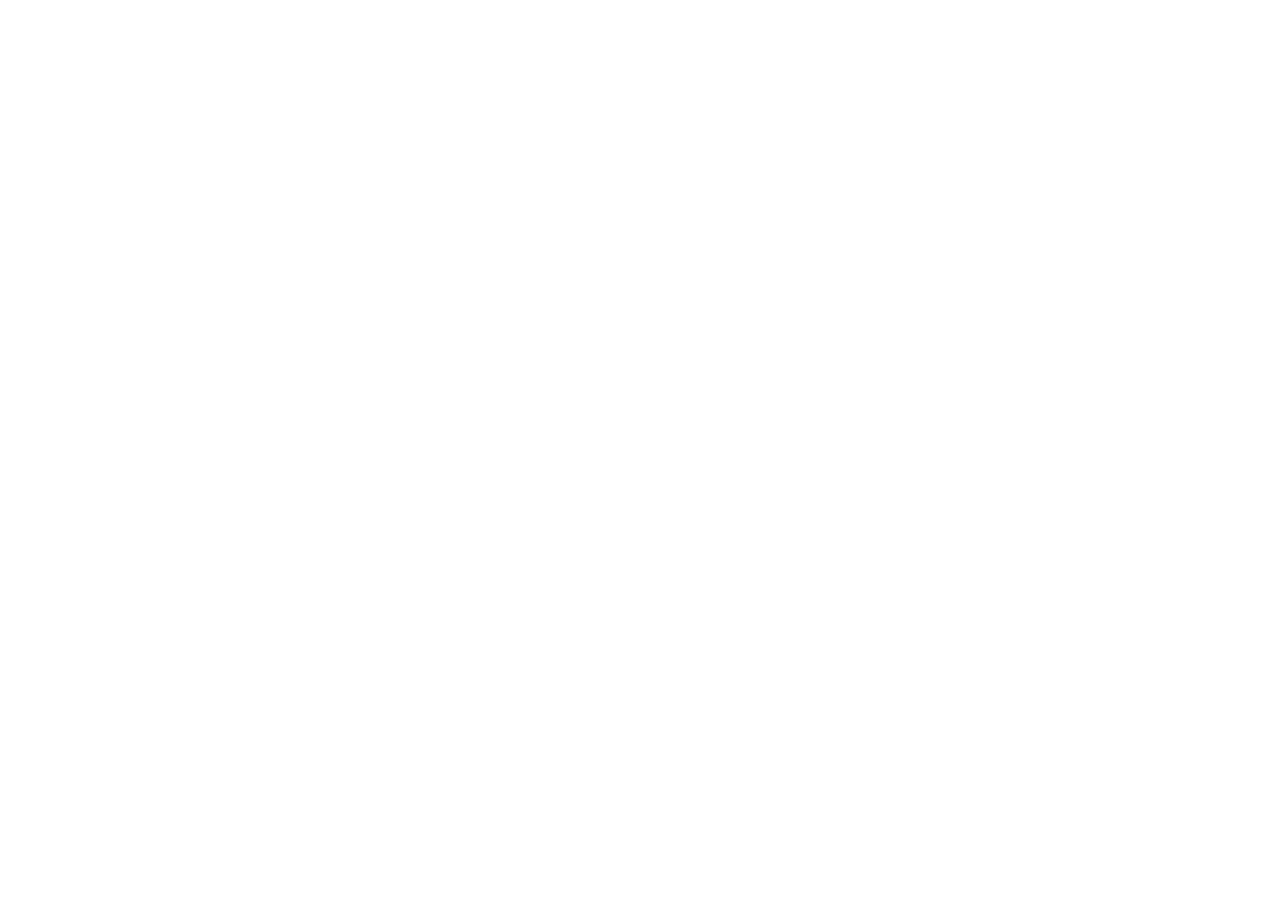
==== calculator.html @ 36f5c047 "Add files via upload" ====
<!DOCTYPE html>
<html> 
<head>
	<meta charset="utf-8">
	<meta name="viewport" content="width=device-width, initial-scale=1">
	<meta name="generator" content="RocketCake">
	<title></title>
	<link rel="stylesheet" type="text/css" href="calculator_html.css">
</head>
<body>
<div class="textstyle1">
  <span class="textstyle2"><br/>VECO Mining Rewards Calculator</span>
  </div>
</body>
</html>
---- calculator_html.css ----
a { color:#5D5D9E; } 
a:visited { color:#5D5D9E; } 
a:active { color:#5C615E; } 
a:hover { color:#B2B3B4; } 
body { background:none; padding:10px;  margin: 0; }
.textstyle1 { text-align:center; }
.textstyle2 { font-size:14pt; font-family:Arial, Helvetica, sans-serif; color:#FFFFFF;  }
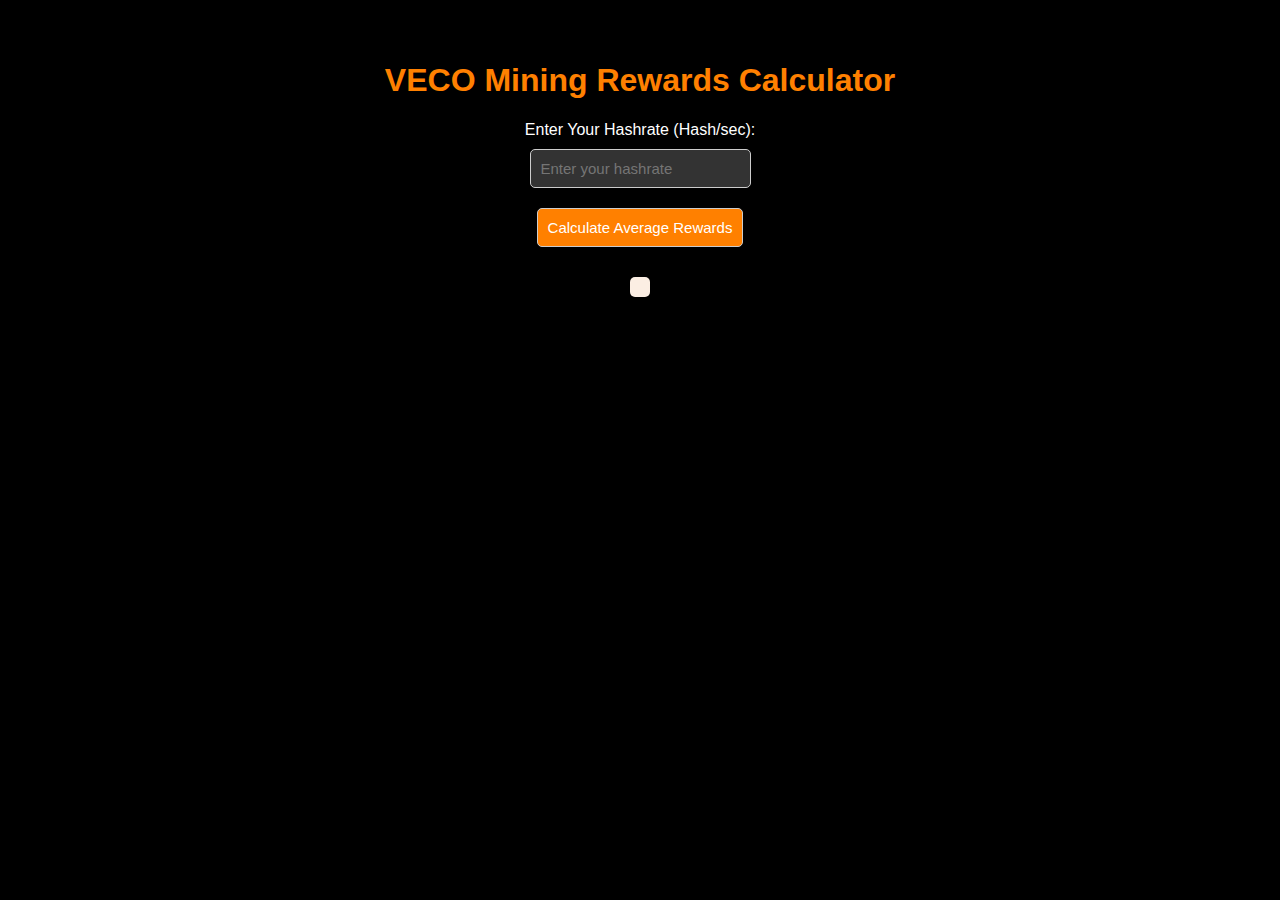
==== commit 48fa8b1e: "Add files via upload" ====
--- a/calculator.html
+++ b/calculator.html
@@ -1,15 +1,110 @@
 <!DOCTYPE html>
-<html> 
+<html lang="en">
 <head>
-	<meta charset="utf-8">
-	<meta name="viewport" content="width=device-width, initial-scale=1">
-	<meta name="generator" content="RocketCake">
-	<title></title>
-	<link rel="stylesheet" type="text/css" href="calculator_html.css">
+    <meta charset="UTF-8">
+    <meta name="viewport" content="width=device-width, initial-scale=1.0">
+    <title>VECO Mining Rewards Calculator</title>
+    <style>
+        body {
+            background: black;
+            margin: 30px;
+            padding-top: 11px;
+            font-family: Inter, sans-serif;
+        }
+        input[type="number"], input[type="submit"] {
+            padding: 10px;
+            margin: 10px 0px;
+            border: 1px solid #ccc;
+            border-radius: 5px;
+            font-size: 15px;
+            background-color: #333; /* Hintergrund der Eingabefelder angepasst */
+            color: white; /* Textfarbe der Eingabefelder */
+        }
+        input[type="submit"] {
+            background-color: #FF8000;
+            color: white;
+            cursor: pointer;
+        }
+        input[type="submit"]:hover {
+            background-color: #e69500;
+        }
+        #results {
+            margin-top: 20px;
+            padding: 10px;
+            background-color: #fbeee3;
+            border-radius: 5px;
+            color: black;
+            text-align: center; /* Zentriert den Text innerhalb des Ergebnisbereichs */
+        }
+        h1 {
+            color: #FF8000;
+        }
+        .container {
+            display: flex;
+            flex-direction: column;
+            align-items: center;
+            width: 100%;
+        }
+        label {
+            color: white; /* Stellt Textfarbe von Label und Ergebnissen auf weiß */
+        }
+    </style>
 </head>
 <body>
-<div class="textstyle1">
-  <span class="textstyle2"><br/>VECO Mining Rewards Calculator</span>
-  </div>
+    <div class="container">
+        <h1>VECO Mining Rewards Calculator</h1>
+        <label for="user-hashrate" class="white-text">Enter Your Hashrate (Hash/sec):</label>
+        <input type="number" id="user-hashrate" placeholder="Enter your hashrate">
+        <input type="submit" value="Calculate Average Rewards" onclick="calculateRewards()">
+        <div id="results"></div>
+    </div>
+
+    <script>
+    function calculateRewards() {
+        const userHashrate = parseFloat(document.getElementById('user-hashrate').value);
+        const rewardsPerBlock = 4.5; // VECO
+        const blockTimeMinutes = 2;
+        
+        // Fetch the current network hashrate
+        fetch('https://explorer2.vecocoin.com/api/getnetworkhashps')
+            .then(response => response.json())
+            .then(networkHashrate => {
+                // Fetch the current VECO price in USD from Coingecko
+                return fetch('https://api.coingecko.com/api/v3/simple/price?ids=veco&vs_currencies=usd')
+                    .then(priceResponse => priceResponse.json())
+                    .then(priceData => {
+                        const vecoPriceInUSD = priceData.veco.usd;
+                        const totalHashrateWithUser = networkHashrate + userHashrate;
+
+                        const blocksPerHour = 60 / blockTimeMinutes;
+                        const blocksPerDay = blocksPerHour * 24;
+                        const blocksPerWeek = blocksPerDay * 7;
+                        const blocksPerMonth = blocksPerDay * 30;
+
+                        const userPercentageOfTotal = (userHashrate / totalHashrateWithUser) * 100;
+                        const rewardsPerHour = rewardsPerBlock * blocksPerHour * (userHashrate / totalHashrateWithUser);
+                        const rewardsPerDay = rewardsPerBlock * blocksPerDay * (userHashrate / totalHashrateWithUser);
+                        const rewardsPerWeek = rewardsPerBlock * blocksPerWeek * (userHashrate / totalHashrateWithUser);
+                        const rewardsPerMonth = rewardsPerBlock * blocksPerMonth * (userHashrate / totalHashrateWithUser);
+
+                        const rewardsInUSDPerDay = rewardsPerDay * vecoPriceInUSD;
+
+                        document.getElementById('results').innerHTML = `
+                            <p>Current Network Hashrate: ${networkHashrate.toFixed(2)} Hash/s</p>
+                            <p>Your Hashrate's Percentage of Total: ${userPercentageOfTotal.toFixed(2)}%</p>
+                            <p>Rewards per 1 hour: ${rewardsPerHour.toFixed(1)} VECO (${(rewardsPerHour * vecoPriceInUSD).toFixed(2)} USD)</p>
+                            <p>Rewards per 24 hours: ${rewardsPerDay.toFixed(1)} VECO (${rewardsInUSDPerDay.toFixed(2)} USD)</p>
+                            <p>Rewards per 1 week: ${rewardsPerWeek.toFixed(1)} VECO (${(rewardsPerWeek * vecoPriceInUSD).toFixed(2)} USD)</p>
+                            <p>Rewards per 1 month: ${rewardsPerMonth.toFixed(1)} VECO (${(rewardsPerMonth * vecoPriceInUSD).toFixed(2)} USD)</p>
+                        `;
+                    });
+            })
+            .catch(error => {
+    console.error('Error fetching data:', error);
+    document.getElementById('results').innerText = `Error fetching data from the API. Details: ${error.message}`;
+});
+    }
+</script>
+
 </body>
-</html>+</html>
